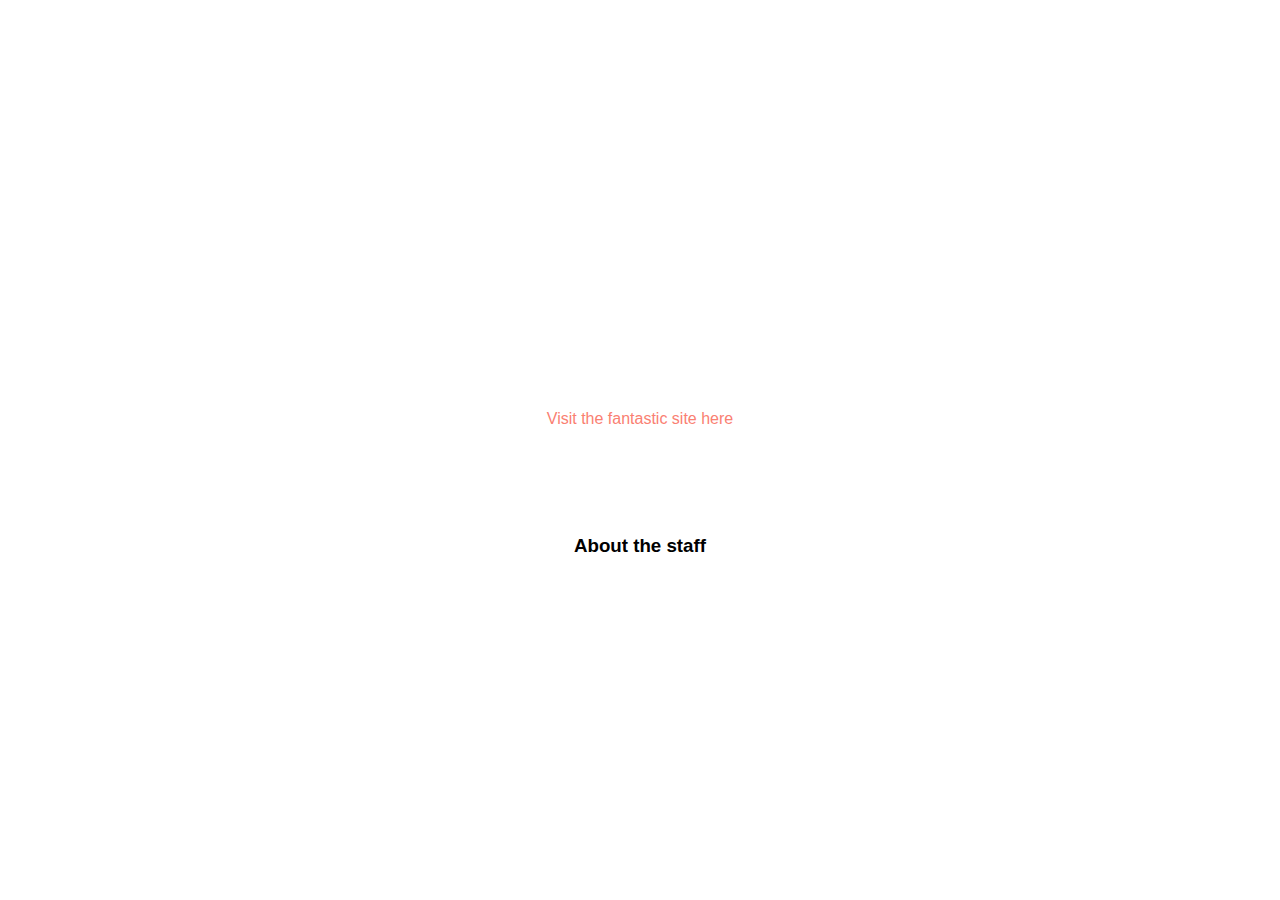
==== index.html @ 212ddd49 "first commit" ====
<!DOCTYPE html>
<html lang="en" dir="ltr">
  <head>
    <meta charset="utf-8">
    <title>I LOVE The FT</title>
    <link href="./style.css" type="text/css" rel="stylesheet">
    </head>
  <body>
<br><br>
    <p id="info"><a href="./Personal_Blog.html">Personal Insights</a></p>
<br><br><br>
    <h1>I Love the Financial Times</h1>
    <h2>SO much, the staff, the quality of news, commercial design, <br> everything, it's just an inspiring place to be!</h2>
<p><a href="https://www.ft.com/" target="_blank">Visit the fantastic site here</a></p>
<br> <br><br><br>
<section>
  <h3>About the staff</h3>
  </section>
  </body>
</html>
---- style.css ----
body{
  background-image: url(https://upload.wikimedia.org/wikipedia/commons/4/42/Blue_sky%2C_white-gray_clouds.JPG);
  background-size: cover top no-repeat;

}

h1{
  font-family: helvetica;
  text-align: center;
  font-size: 80px;
  color: white;
}

h2{
  font-family: helvetica;
  text-align: center;
  font-size: 20px;
  color: white;
}

p {
  font-family: helvetica;
  text-align: center;
}

p, a {
  color: #FA8072;
  text-decoration: none;
}

section{
  font-family: helvetica;
  text-align: center;
}

#info a{
  color: white;
  text-align: center;

}
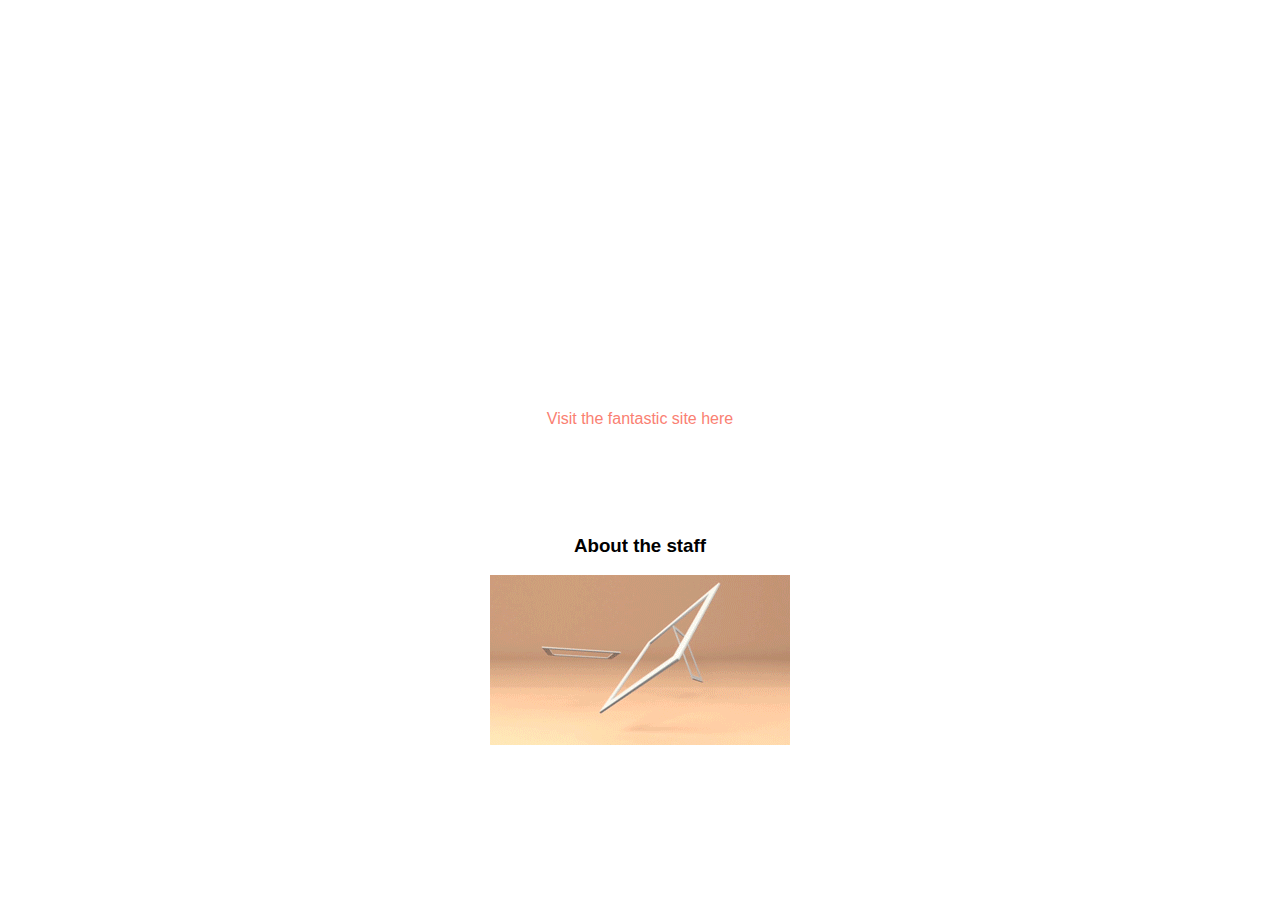
==== commit 977dcd58: "{attempt to resolve duplication}" ====
--- a/index.html
+++ b/index.html
@@ -15,6 +15,7 @@
 <br> <br><br><br>
 <section>
   <h3>About the staff</h3>
+  <img src="./resources/FTMS.gif" alt="">
   </section>
   </body>
 </html>
